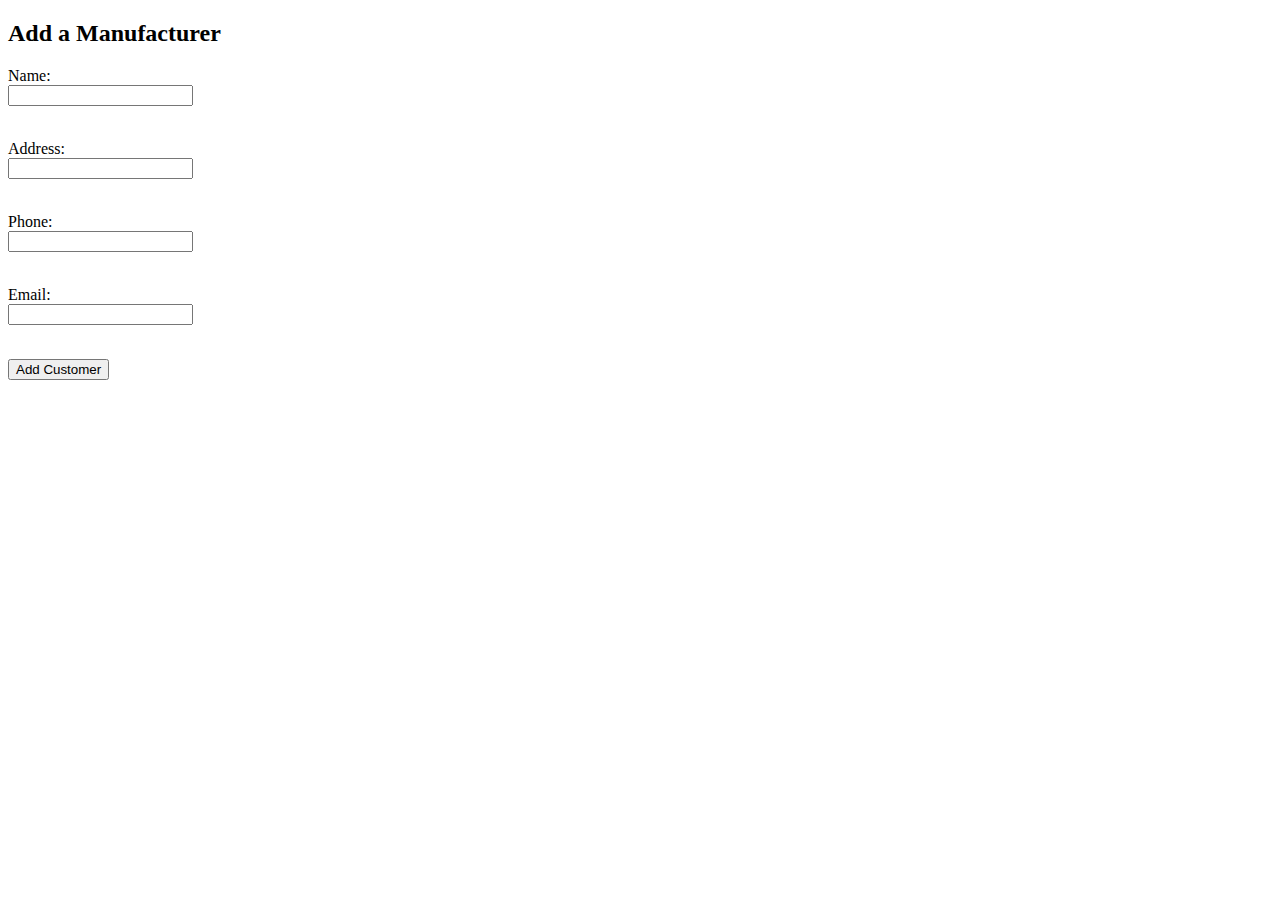
==== src/main/resources/templates/addcustomer.html @ d53b8356 "ticket 44 is done" ====
<!DOCTYPE html>
<html lang="en" xmlns:th="http://www.thymeleaf.org">

<head>
    <meta charset="UTF-8">
    <meta name="viewport" content="width=device-width, initial-scale=1.0">
    <title>Add Manufacturer Info</title>
    <link rel="stylesheet" href="/style.css">
</head>

<body>
    <header th:insert="blocks/navbar :: navbar"></header>
    <h2>Add a Manufacturer</h2>
    <form th:object="${Customer}" th:action="@{/addcustomer}" method="post">

        <label for="name">Name:</label><br>
        <input type="text" id="name" th:field="*{name}" />
        <p th:if="${#fields.hasErrors('name')}" class="error-message" th:errors="*{name}"></p><br>

        <label for="address">Address:</label><br>
        <input type="text" id="address" th:field="*{address}" />
        <p th:if="${#fields.hasErrors('address')}" class="error-message" th:errors="*{name}"></p><br>

        <label for="phone">Phone:</label><br>
        <input type="text" id="phone" th:field="*{phone}" />
        <p th:if="${#fields.hasErrors('phone')}" class="error-message" th:errors="*{name}"></p><br>

        <label for="email">Email:</label><br>
        <input type="text" id="email" th:field="*{email}" />
        <p th:if="${#fields.hasErrors('email')}" class="error-message" th:errors="*{name}"></p><br>

        <button type="submit">Add Customer</button>
    </form>
</body>

</html>
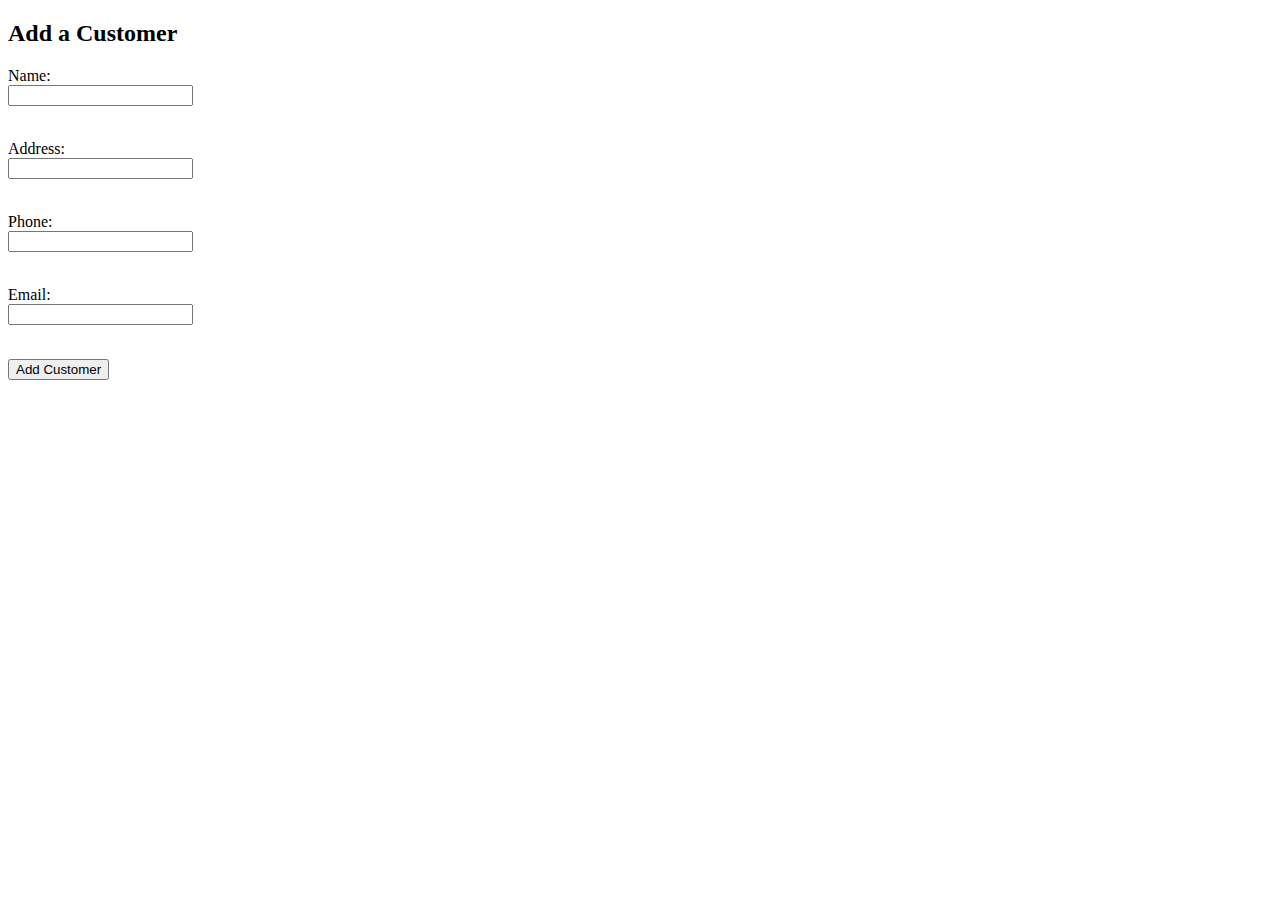
==== commit a30ab204: "Added a link to a list of Customers and some other minor changes" ====
--- a/src/main/resources/templates/addcustomer.html
+++ b/src/main/resources/templates/addcustomer.html
@@ -4,13 +4,13 @@
 <head>
     <meta charset="UTF-8">
     <meta name="viewport" content="width=device-width, initial-scale=1.0">
-    <title>Add Manufacturer Info</title>
+    <title>Add Customer Info</title>
     <link rel="stylesheet" href="/style.css">
 </head>
 
 <body>
     <header th:insert="blocks/navbar :: navbar"></header>
-    <h2>Add a Manufacturer</h2>
+    <h2>Add a Customer</h2>
     <form th:object="${Customer}" th:action="@{/addcustomer}" method="post">
 
         <label for="name">Name:</label><br>
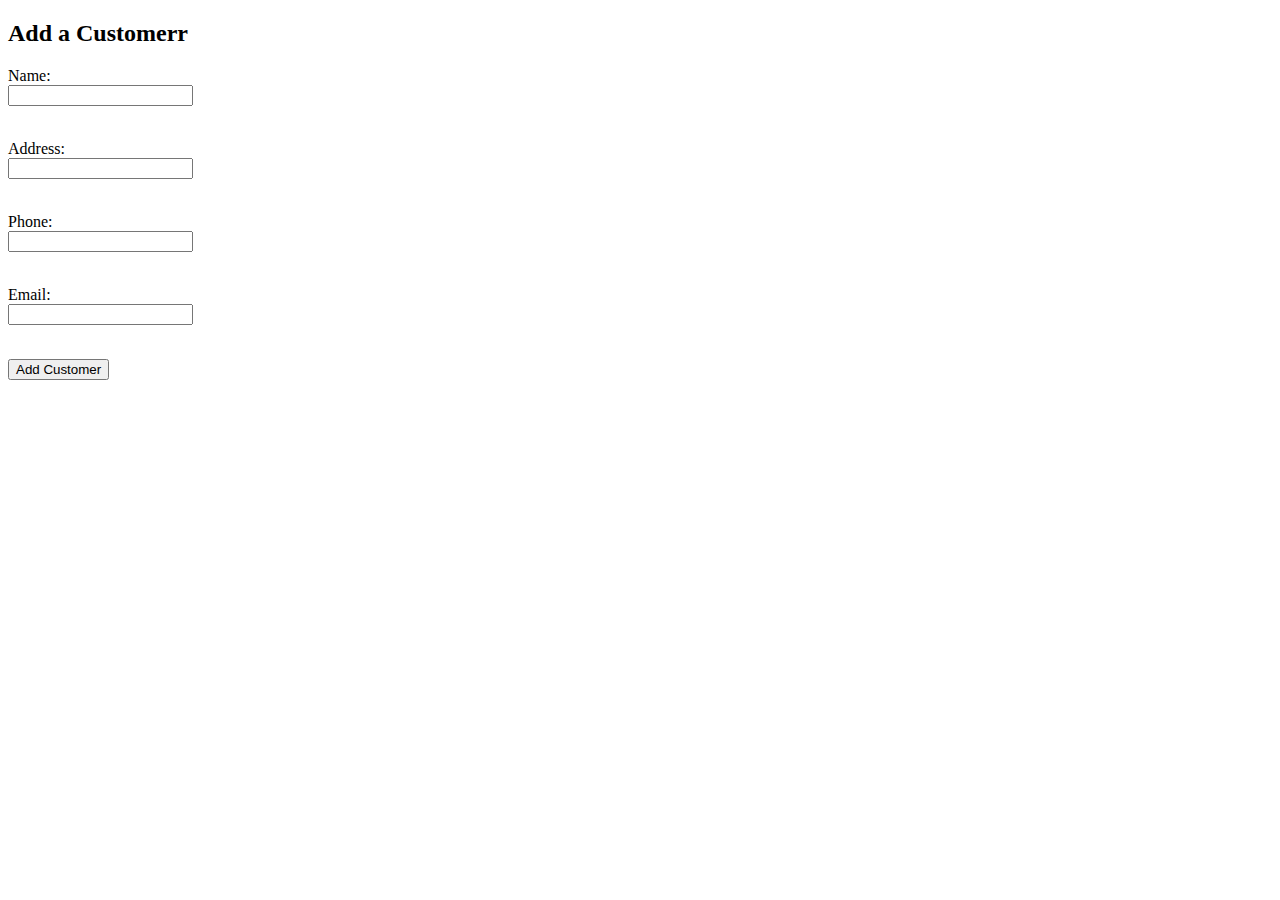
==== commit a75e311a: "jar file created" ====
--- a/src/main/resources/templates/addcustomer.html
+++ b/src/main/resources/templates/addcustomer.html
@@ -10,7 +10,7 @@
 
 <body>
     <header th:insert="blocks/navbar :: navbar"></header>
-    <h2>Add a Customer</h2>
+    <h2>Add a Customerr</h2>
     <form th:object="${Customer}" th:action="@{/addcustomer}" method="post">
 
         <label for="name">Name:</label><br>
@@ -31,6 +31,7 @@
 
         <button type="submit">Add Customer</button>
     </form>
+    <footer th:insert="blocks/navbottom :: navbottom"></footer>
 </body>
 
 </html>